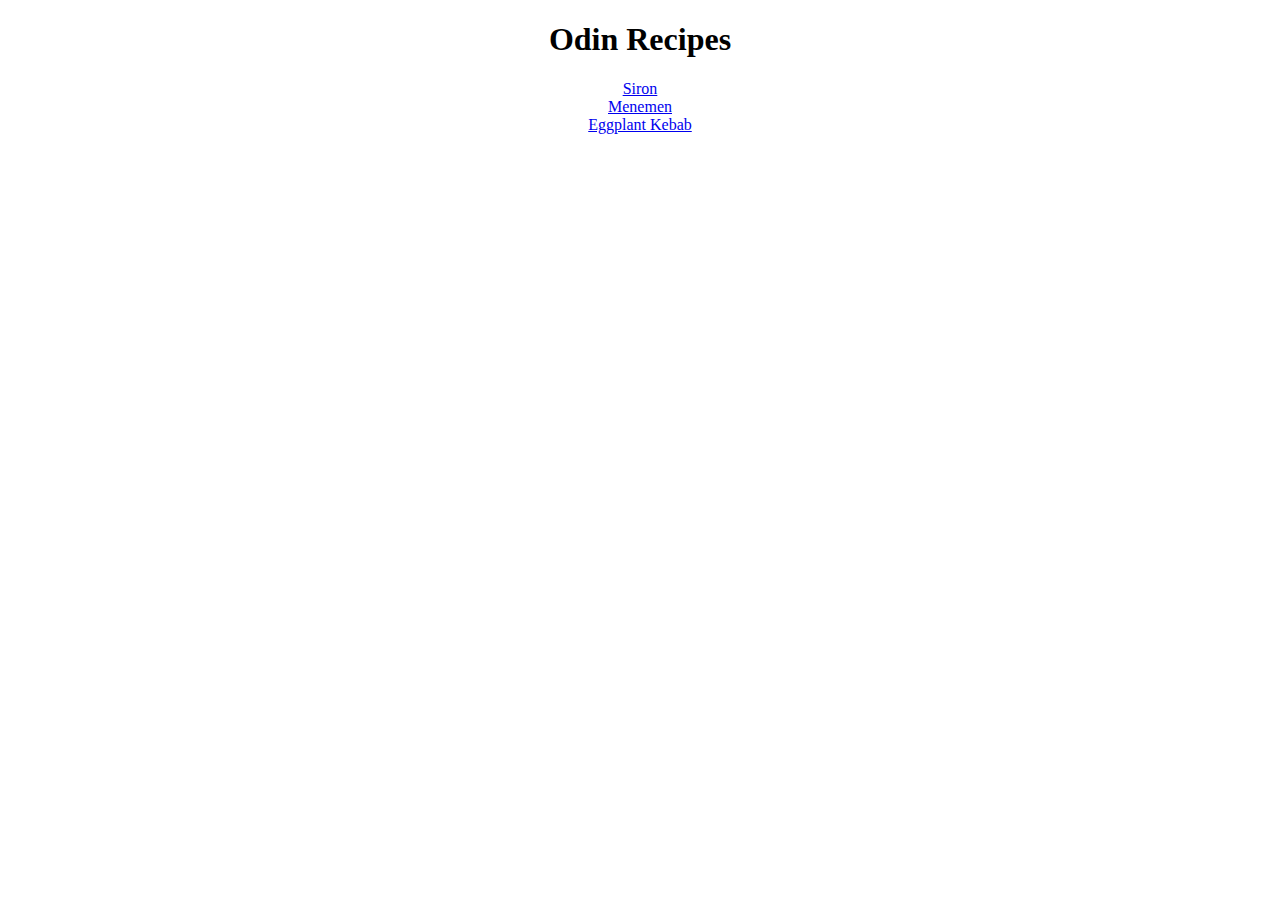
==== index.html @ 8786cf53 "Add .css and apply to all .htmls" ====
<!DOCTYPE html>
<html lang="en">
<head>
    <meta charset="UTF-8">
    <meta http-equiv="X-UA-Compatible" content="IE=edge">
    <meta name="viewport" content="width=device-width, initial-scale=1.0">
    <title>Levantine Cuisine Recipes</title>
    <link rel="stylesheet" href="./recipes/leva.css">
</head>
<body>
    <h1>Odin Recipes</h1>
    <a href="./recipes/siron.html">Siron</a><br>
    <a href="./recipes/menemen.html">Menemen</a><br>
    <a href="./recipes/eggplantkebab.html">Eggplant Kebab</a>
</body>
</html>
---- recipes/leva.css ----
body {
    text-align: center;
}
ul, ol {
    display: contents;
}
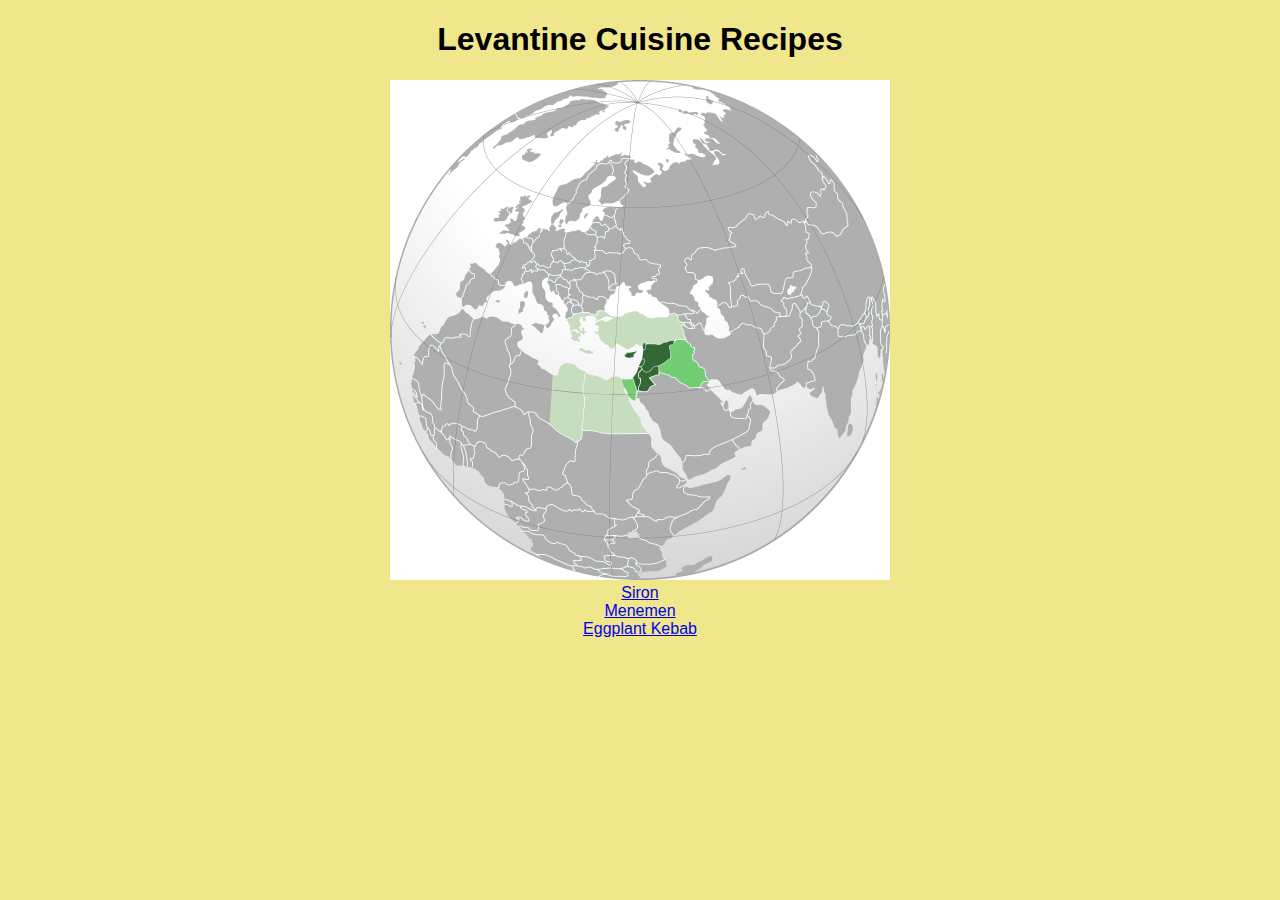
==== commit 17e38ea9: "Add img to index.html" ====
--- a/index.html
+++ b/index.html
@@ -8,7 +8,8 @@
     <link rel="stylesheet" href="./recipes/leva.css">
 </head>
 <body>
-    <h1>Odin Recipes</h1>
+    <h1>Levantine Cuisine Recipes</h1>
+    <img src="./img/levant.png" alt="A map showing Levantine area" width="500" height="500"><br>
     <a href="./recipes/siron.html">Siron</a><br>
     <a href="./recipes/menemen.html">Menemen</a><br>
     <a href="./recipes/eggplantkebab.html">Eggplant Kebab</a>
--- a/recipes/leva.css
+++ b/recipes/leva.css
@@ -1,5 +1,7 @@
 body {
     text-align: center;
+    font-family: -apple-system, BlinkMacSystemFont, 'Segoe UI', Roboto, Oxygen, Ubuntu, Cantarell, 'Open Sans', 'Helvetica Neue', sans-serif;
+    background-color:khaki;
 }
 ul, ol {
     display: contents;
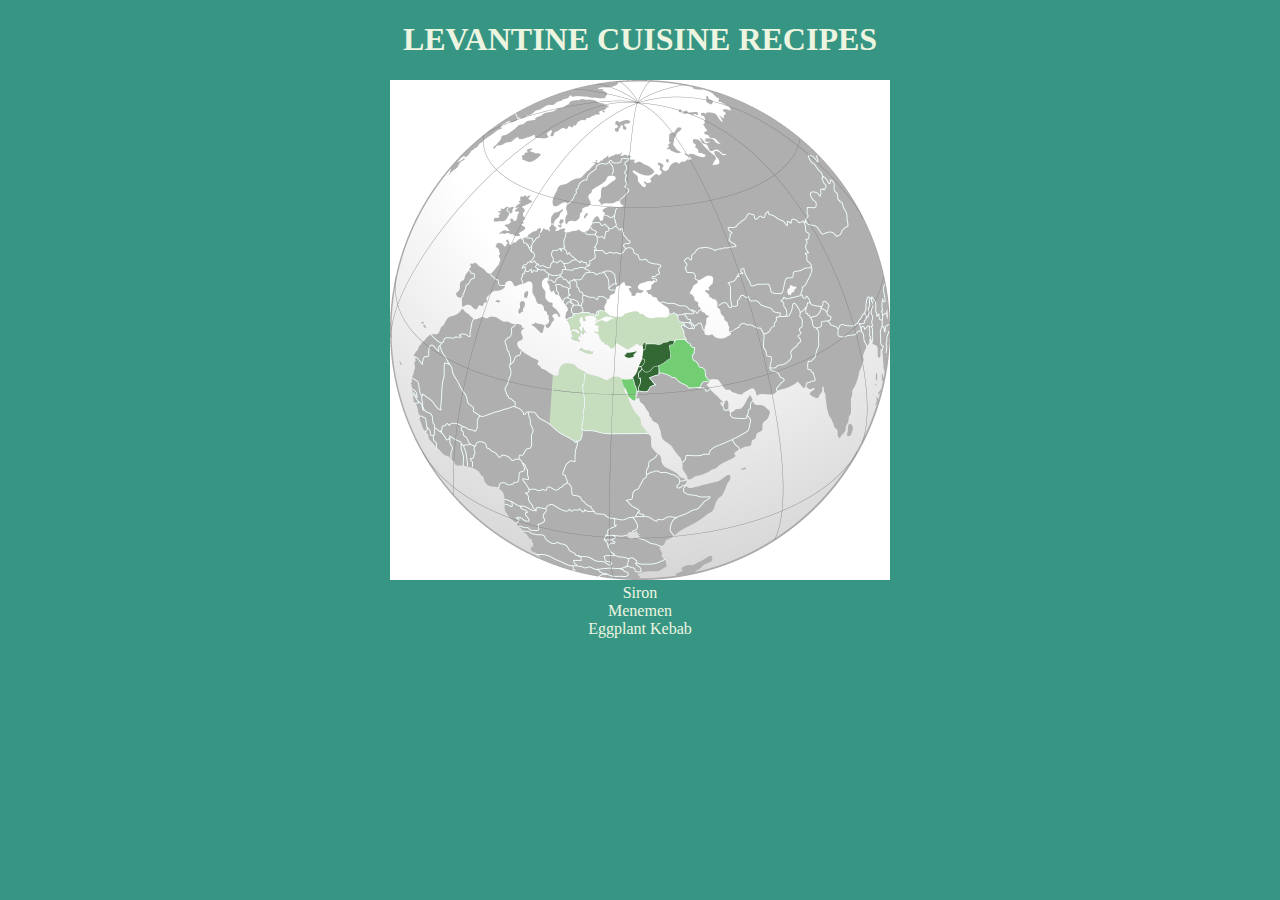
==== commit 845d4f3b: "Change colors and make heading letters uppercase" ====
--- a/index.html
+++ b/index.html
@@ -6,6 +6,7 @@
     <meta name="viewport" content="width=device-width, initial-scale=1.0">
     <title>Levantine Cuisine Recipes</title>
     <link rel="stylesheet" href="./recipes/leva.css">
+    <link rel="stylesheet" href="https://fonts.googleapis.com/css?family=Fredoka+One">
 </head>
 <body>
     <h1>Levantine Cuisine Recipes</h1>
--- a/recipes/leva.css
+++ b/recipes/leva.css
@@ -1,8 +1,36 @@
 body {
     text-align: center;
-    font-family: -apple-system, BlinkMacSystemFont, 'Segoe UI', Roboto, Oxygen, Ubuntu, Cantarell, 'Open Sans', 'Helvetica Neue', sans-serif;
-    background-color:khaki;
+    font-family: Ubuntu ;
+    background-color: #379683;
 }
 ul, ol {
     display: contents;
-}+}
+a:link {
+    color: #edf5e1;
+    background-color: transparent;
+    text-decoration: none;
+  }
+  
+  a:visited {
+    color: #edf5e1;
+    background-color: transparent;
+    text-decoration: none;
+  }
+  
+  a:hover {
+    color: #50C878;
+    background-color: transparent;
+    text-decoration: underline;
+  }
+  
+  a:active {
+    color: yellow;
+    background-color: transparent;
+    text-decoration: underline;
+  }
+  h1,h2 {
+      color: #edf5e1;
+      text-transform: uppercase;
+  }
+  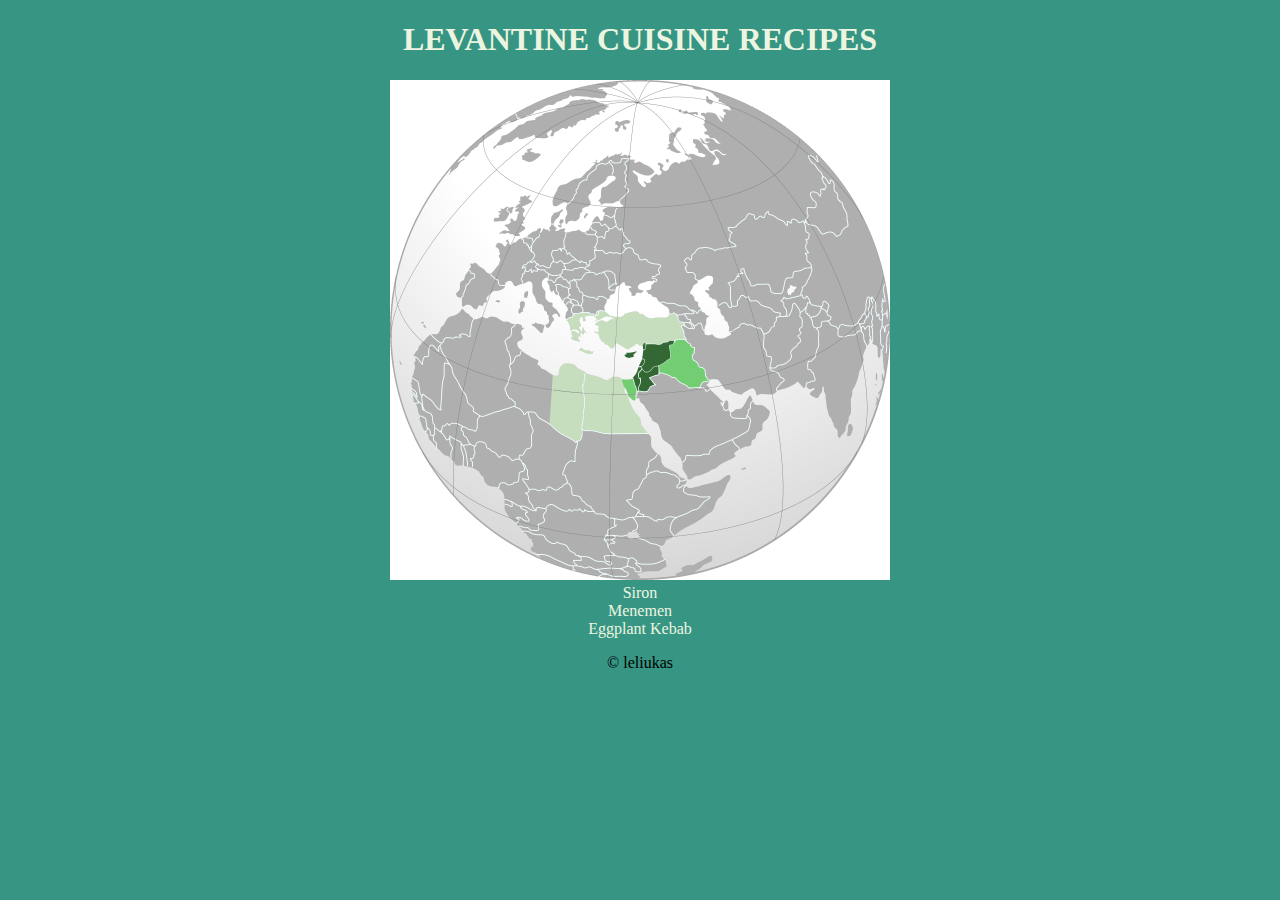
==== commit 2ee42f32: "Add &copy to index" ====
--- a/index.html
+++ b/index.html
@@ -13,6 +13,7 @@
     <img src="./img/levant.png" alt="A map showing Levantine area" width="500" height="500"><br>
     <a href="./recipes/siron.html">Siron</a><br>
     <a href="./recipes/menemen.html">Menemen</a><br>
-    <a href="./recipes/eggplantkebab.html">Eggplant Kebab</a>
+    <a href="./recipes/eggplantkebab.html">Eggplant Kebab</a><br>
+    <p>&copy; leliukas</p>
 </body>
 </html>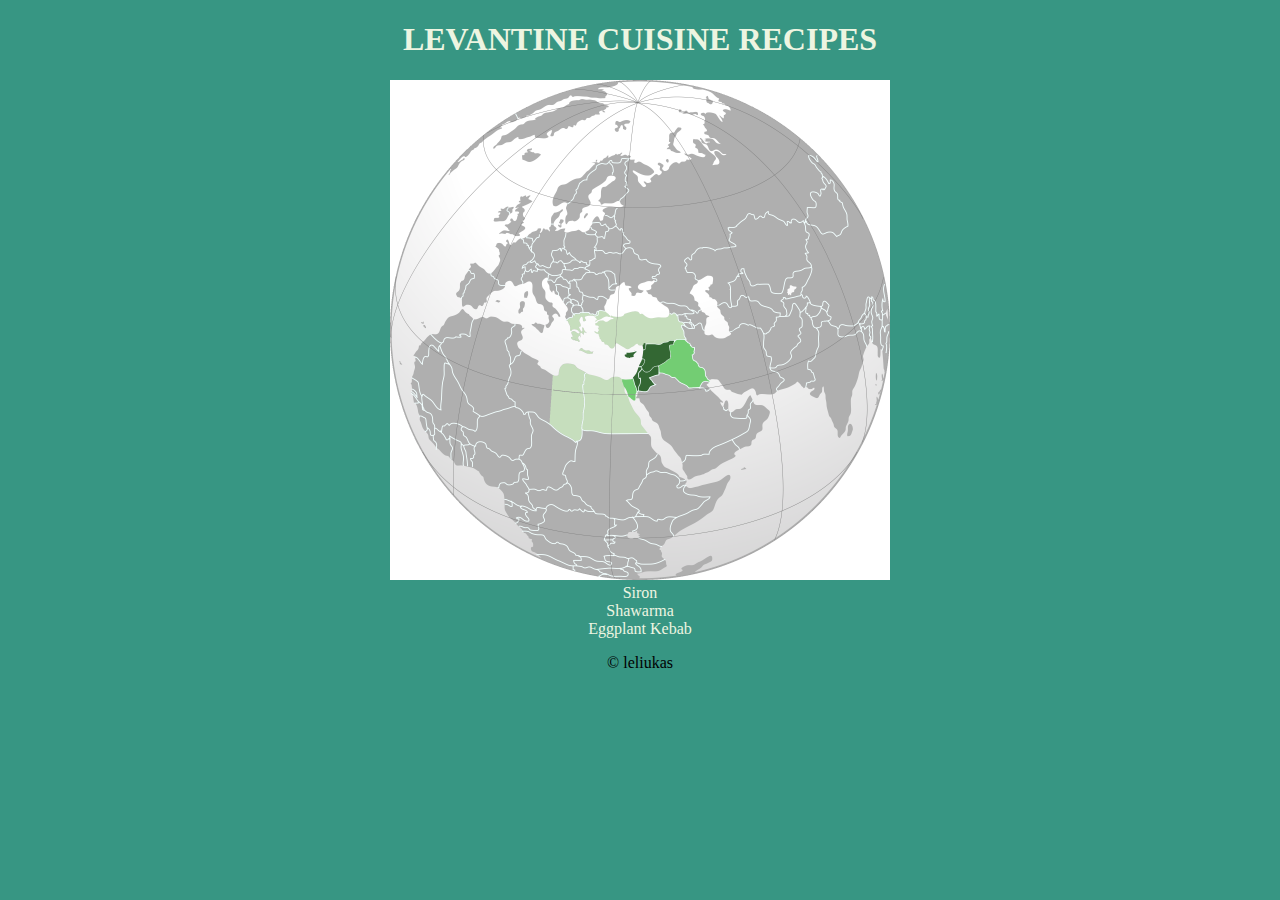
==== commit a7cf71f0: "Change dead href menemen to shawarma" ====
--- a/index.html
+++ b/index.html
@@ -7,13 +7,13 @@
     <title>Levantine Cuisine Recipes</title>
     <link rel="stylesheet" href="./recipes/leva.css">
     <link rel="stylesheet" href="https://fonts.googleapis.com/css?family=Fredoka+One">
-</head>
+    <link rel="icon" href="./img/fried.png">
 <body>
     <h1>Levantine Cuisine Recipes</h1>
     <img src="./img/levant.png" alt="A map showing Levantine area" width="500" height="500"><br>
     <a href="./recipes/siron.html">Siron</a><br>
-    <a href="./recipes/menemen.html">Menemen</a><br>
+    <a href="./recipes/shawarma.html">Shawarma</a><br>
     <a href="./recipes/eggplantkebab.html">Eggplant Kebab</a><br>
-    <p>&copy; leliukas</p>
+    <p>&copy; leliukas  </p>
 </body>
 </html>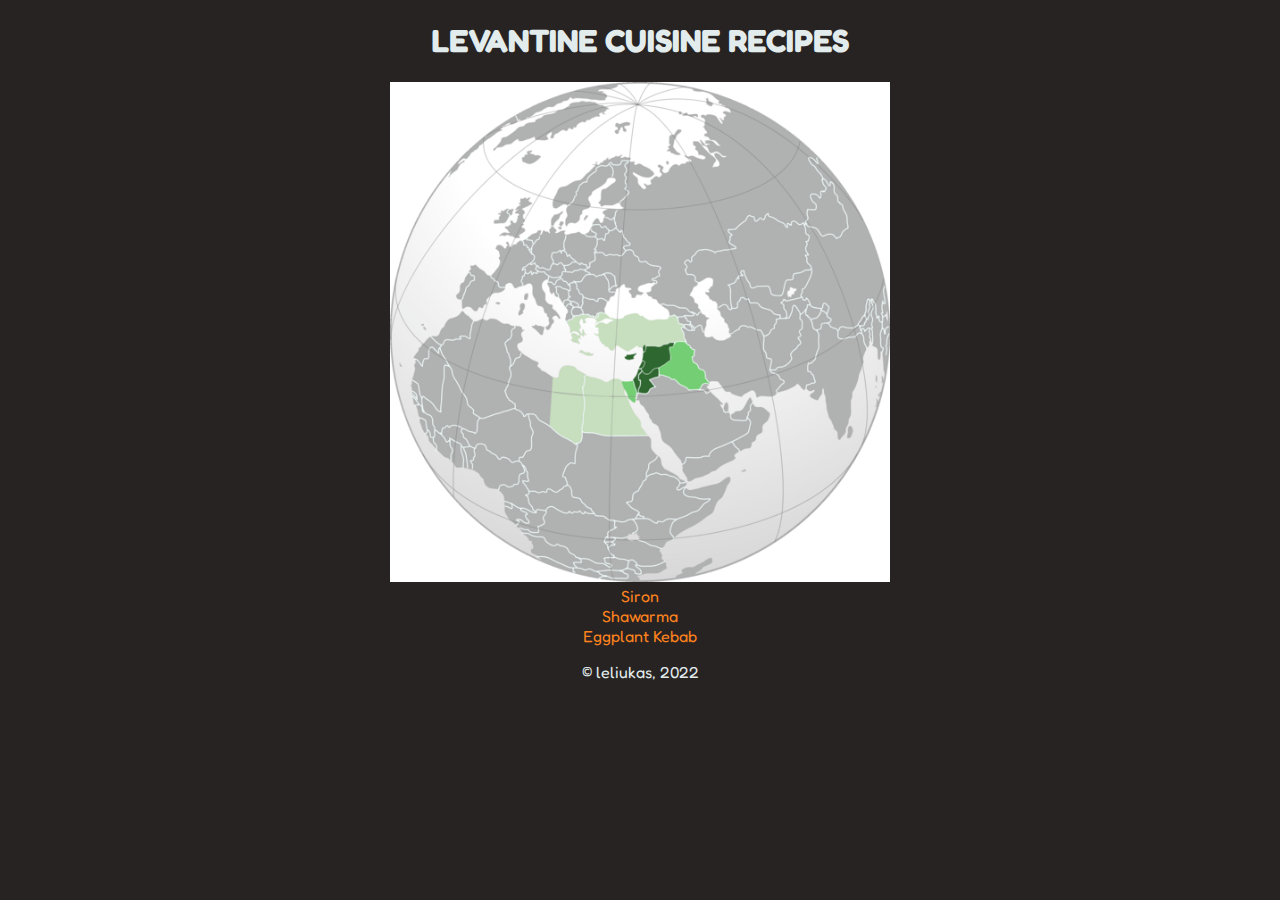
==== commit 5e4da22f: "Change bg&font&link color @import font at .css" ====
--- a/index.html
+++ b/index.html
@@ -6,7 +6,6 @@
     <meta name="viewport" content="width=device-width, initial-scale=1.0">
     <title>Levantine Cuisine Recipes</title>
     <link rel="stylesheet" href="./recipes/leva.css">
-    <link rel="stylesheet" href="https://fonts.googleapis.com/css?family=Fredoka+One">
     <link rel="icon" href="./img/fried.png">
 <body>
     <h1>Levantine Cuisine Recipes</h1>
@@ -14,6 +13,6 @@
     <a href="./recipes/siron.html">Siron</a><br>
     <a href="./recipes/shawarma.html">Shawarma</a><br>
     <a href="./recipes/eggplantkebab.html">Eggplant Kebab</a><br>
-    <p>&copy; leliukas  </p>
+    <p>&copy; leliukas, 2022  </p>
 </body>
 </html>--- a/recipes/leva.css
+++ b/recipes/leva.css
@@ -1,19 +1,16 @@
-body {
+@import url('https://fonts.googleapis.com/css?family=Fredoka+One&display=swap');
+
+* {
     text-align: center;
-    font-family: Ubuntu ;
-    background-color: #379683;
+    font-family: 'Fredoka One', Ubuntu ;
+    background-color: #272323;
+    color: #e3ecec;
 }
 ul, ol {
     display: contents;
 }
-a:link {
-    color: #edf5e1;
-    background-color: transparent;
-    text-decoration: none;
-  }
-  
-  a:visited {
-    color: #edf5e1;
+a:link, a:visited{
+    color: #ff831d;
     background-color: transparent;
     text-decoration: none;
   }
@@ -21,7 +18,7 @@
   a:hover {
     color: #50C878;
     background-color: transparent;
-    text-decoration: underline;
+    text-decoration: overline;
   }
   
   a:active {
@@ -30,7 +27,7 @@
     text-decoration: underline;
   }
   h1,h2 {
-      color: #edf5e1;
+      color: #e3ecec;
       text-transform: uppercase;
   }
   